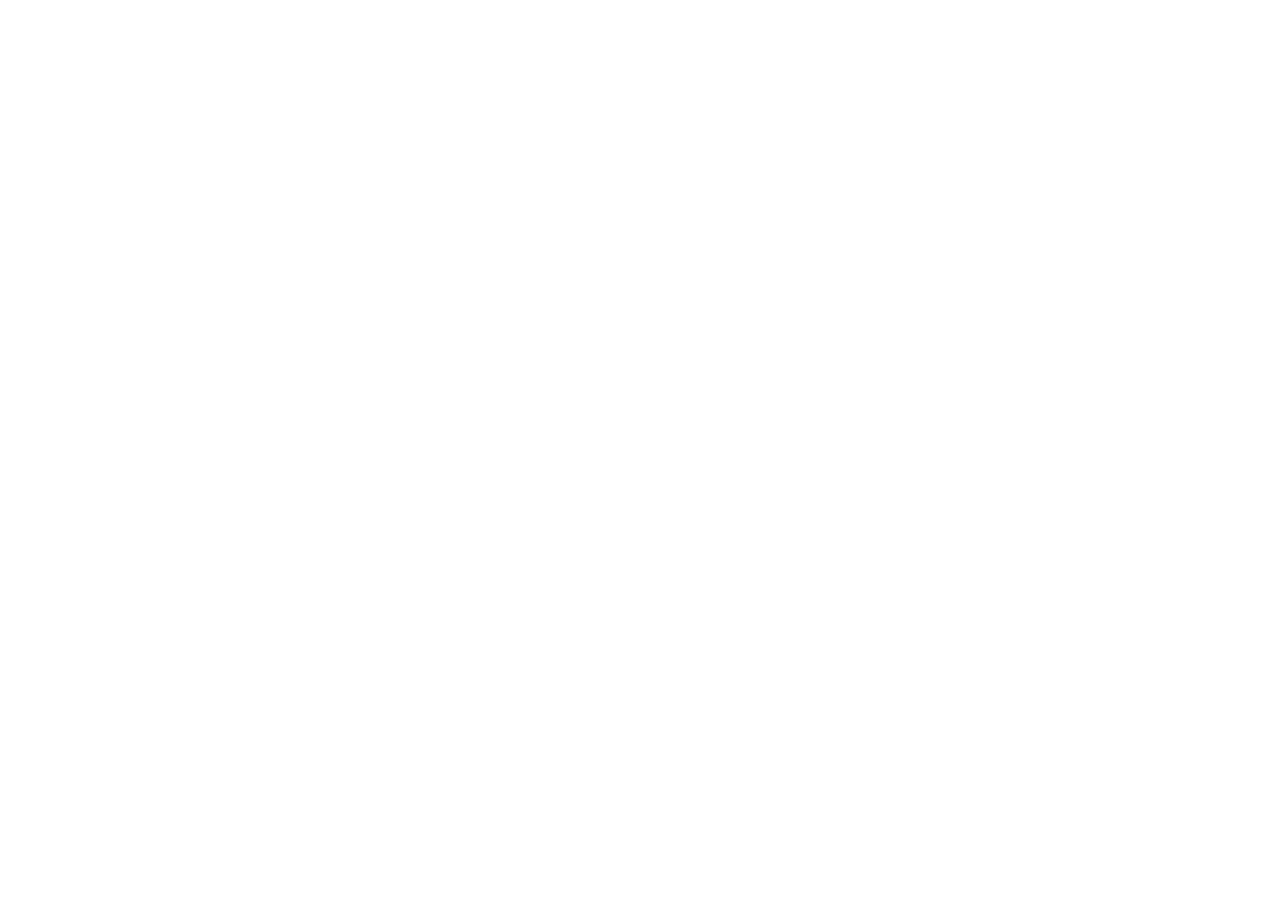
==== paginahtml/juegos.html @ 6c791cc2 "evaluacion html" ====
<!DOCTYPE html>
<html lang="en">
<head>
    <meta charset="UTF-8">
    <meta http-equiv="X-UA-Compatible" content="IE=edge">
    <meta name="viewport" content="width=device-width, initial-scale=1.0">
    <title>Document</title>
</head>
<body>
    
</body>
</html>
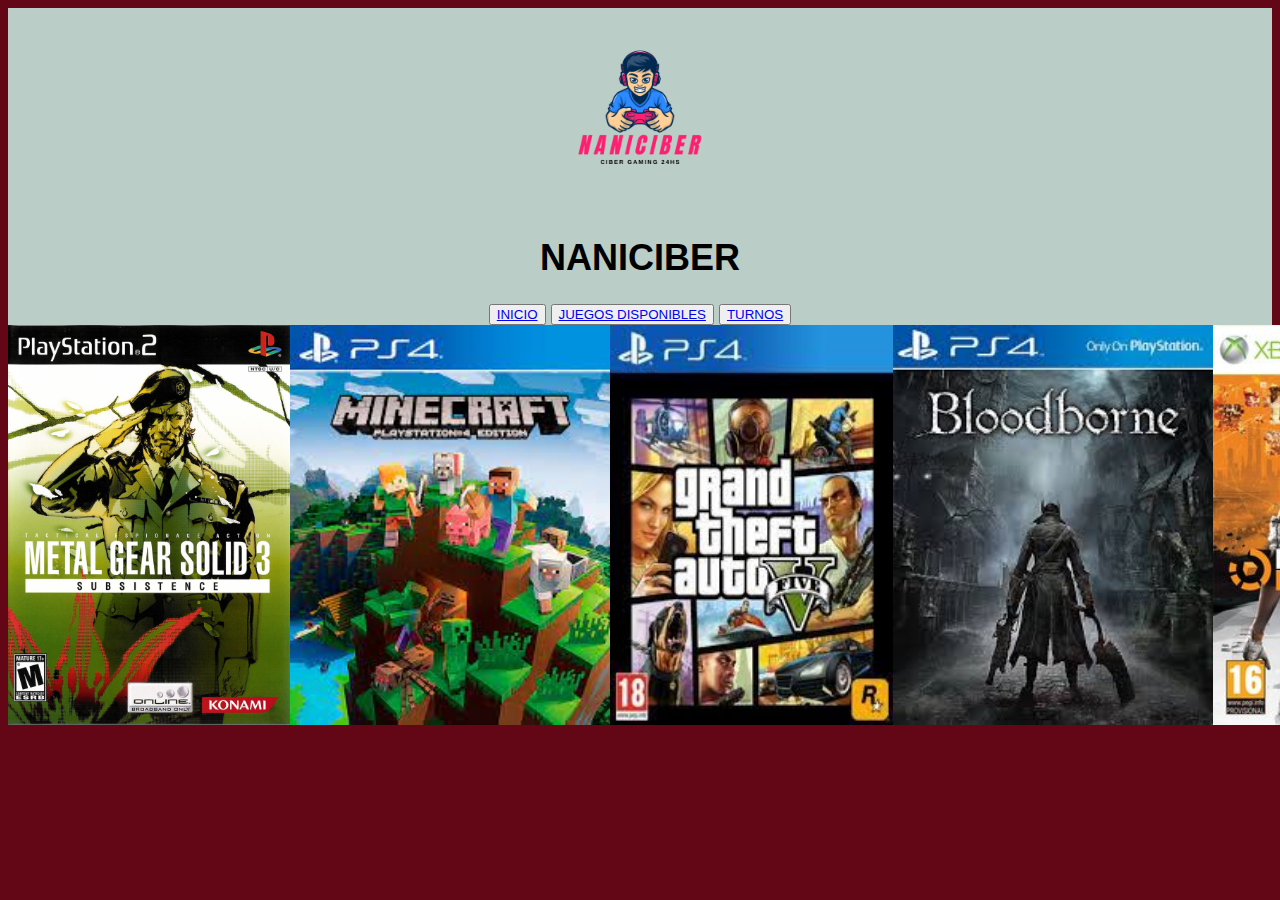
==== commit 48b0b0d8: "modifico" ====
--- a/paginahtml/juegos.html
+++ b/paginahtml/juegos.html
@@ -5,8 +5,25 @@
     <meta http-equiv="X-UA-Compatible" content="IE=edge">
     <meta name="viewport" content="width=device-width, initial-scale=1.0">
     <title>Document</title>
+    <link rel="stylesheet" href="style.css">
 </head>
+<header>
+    <img src="img/Red and Blue Mascot Gaming Studio Free Logo.png" alt="logo naniciber" width="200" height="200"> 
+    <h1>NANICIBER</h1>
+    <nav>
+    <button><a href="index.html">INICIO</a> </button>
+    <button><a href="juegos.html">JUEGOS DISPONIBLES</a></button>
+    <button><a href="turnos.html">TURNOS</a></button>
+</header>
 <body>
-    
+    <section>
+        <img src="img/60225-metal-gear-solid-3-subsistence-playstation-2_umwf.jpg" alt="">
+        <img src="img/descarga (1).jpg" alt="">
+        <img src="img/descarga.jpg" alt="">
+        <img src="img/images.jpg" alt="">
+        <img src="img/ed08c6b22883f5cde84e9390beaa0373.jpg" alt="">
+        <img src="img/images (2).jpg" alt="">
+        
+    </section>
 </body>
 </html>--- a/paginahtml/style.css
+++ b/paginahtml/style.css
@@ -0,0 +1,107 @@
+.footer {
+    background-color: #BACDC7; 
+    color: #000000; 
+    padding: 50px;
+    text-align: center;
+    font-size: larger;
+}
+
+body{ 
+background-color: rgb(99, 7, 22);
+
+}
+
+header{
+    background-color: #BACDC7;
+    text-align: center;
+    font-size: large;
+    font-family: 'Segoe UI', Tahoma, Geneva, Verdana, sans-serif;
+}
+
+main{
+    text-align: center;
+
+}
+section{
+    display: flex;
+    width: 500px;
+    height: 400px;
+}
+
+section image{
+    width: 0px;
+    flex-grow: 1;
+    object-fit: cover;
+    opacity: .8;
+    transition: .5s ease;
+}
+
+section img:hover{
+    cursor: crosshair;
+    width: 300px;
+    opacity: 1;
+    filter: contrast(120%);
+    
+}
+
+form{
+        max-width: 400px;
+        margin: 0 auto;
+        border-radius: 15px !important;
+    }
+    
+    
+    ul {
+        list-style: none;
+        padding: 0;
+        border-radius: 15px !important;
+    }
+    
+    
+    li {
+        margin-bottom: 10px;
+        border-radius: 15px !important;
+    
+    }
+    
+    label {
+        display: block;
+        margin-bottom: 5px;
+        border-radius: 15px !important;
+    }
+    
+    
+    input {
+        width: 100%;
+        padding: 8px;
+        box-sizing: border-box;
+        margin-bottom: 10px;
+        border-radius: 15px !important;
+    }
+    
+    
+    input[type="submit"] {
+        background-color:#BACDC7;
+        color: white;
+        cursor: pointer;
+        border-radius: 15px !important;
+    }
+    
+    input[type="submit"]:hover {
+        background-color: #be3f3f;
+        border-radius: 15px !important;
+    }
+    
+    table {
+        margin-left: 33%;
+        border: 10px;
+        border-color:black;
+        border-radius:1%;
+        background-color: black;
+    
+    }
+    tr {
+        border:5px;
+        border-color:black;
+        background-color:rgb(214, 108, 108) ;
+    }
